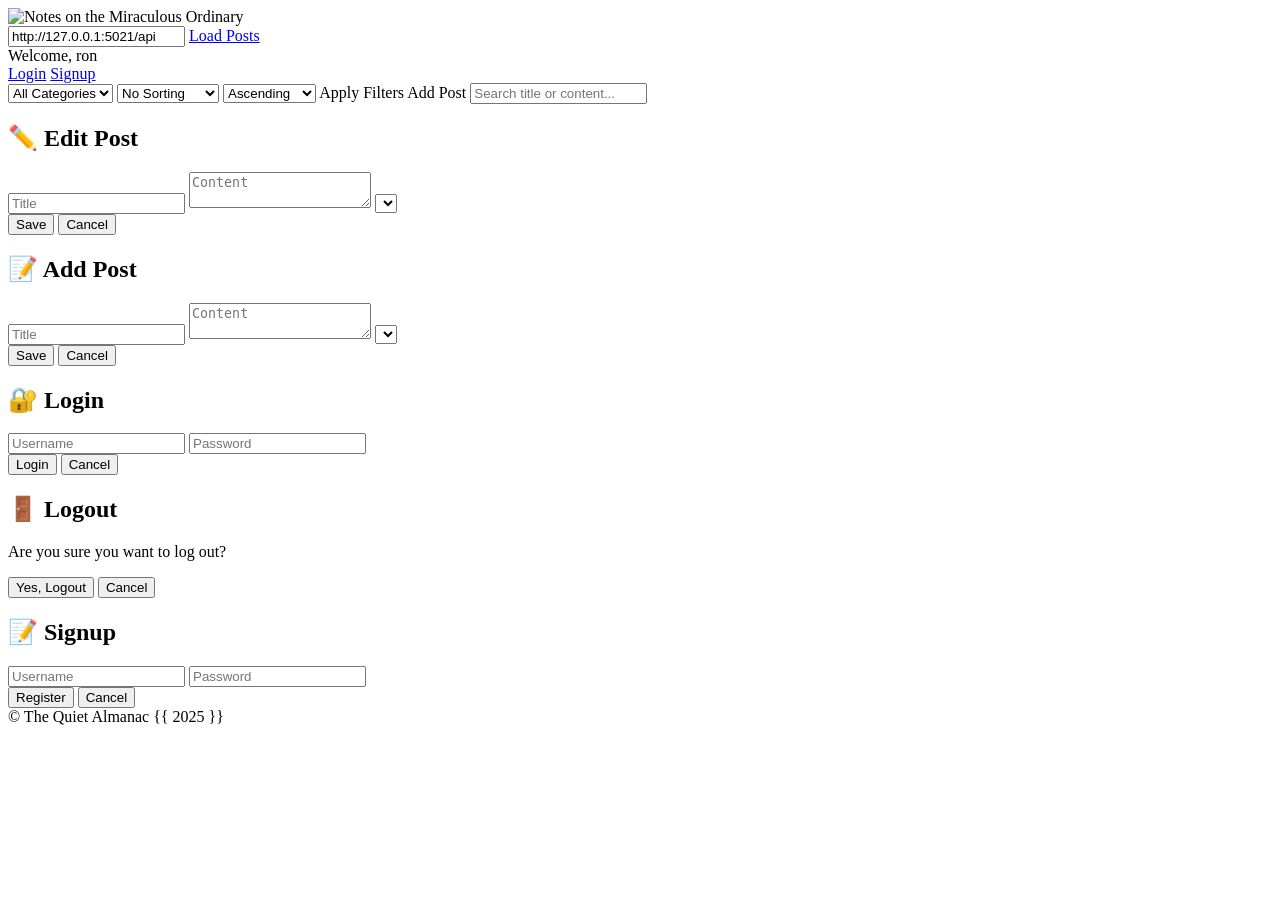
==== frontend/templates/index.html @ 1e0e8541 "add AUTHOR (display, filter, search)" ====
<!DOCTYPE html>
<html lang="en">
<head>
    <meta charset="UTF-8">
    <meta name="viewport" content="width=device-width, initial-scale=1.0">
    <title>Blog Posts</title>
    <link href="https://fonts.googleapis.com/css2?family=Poppins:wght@400;700&display=swap" rel="stylesheet">
    <link rel="stylesheet" href="static/styles.css">
</head>

<body>
    <div class="banner">
      <img src="static/images/almanac.png" alt="Notes on the Miraculous Ordinary">
    </div>

    <div class="container">

        <!-- API URL Input -->
        <div class="top-bar">
          <input type="text" id="api-base-url" value="http://127.0.0.1:5021/api">
            <a href="#" onclick="loadPosts()" class="nav-link">Load Posts</a>

          <div class="top-bar-center">

          </div>

          <div class="top-bar-right">
            <div id="user-info" class="user-info-pill">Welcome, ron</div>
            <a href="#" onclick="handleAuthClick()" id="auth-button" class="nav-link">Login</a>
            <a href="#" onclick="openSignupModal()" class="nav-link">Signup</a>
          </div>
        </div>


        <!-- Filters & Sorting -->
<div class="filter-bar">
  <select id="filter-category">
    <option value="">All Categories</option>
  </select>

  <select id="sort-field">
    <option value="">No Sorting</option>
    <option value="author">Author</option>
    <option value="title">Title</option>
    <option value="likes">Likes</option>
    <option value="date">Date</option>
    <option value="updated">Last Updated</option>
  </select>

  <select id="sort-direction">
    <option value="asc">Ascending</option>
    <option value="desc">Descending</option>
  </select>

  <span class="text-button" onclick="loadPosts()">Apply Filters</span>
    <span class="text-button" onclick="openAddModal()">Add Post</span>
  <input type="text" id="search-input" placeholder="Search title or content...">

</div>
<div></div>


        <!-- Posts Display -->
        <div id="post-container">
            <!-- Posts will be rendered here -->
        </div>
    </div>




    <!-- 🔧 Modal for Updating a Post -->
    <div id="update-modal" class="modal hidden">
      <div class="modal-content">
        <h2>✏️ Edit Post</h2>
        <input type="text" id="edit-title" placeholder="Title">
        <textarea id="edit-content" placeholder="Content"></textarea>
        <select id="edit-category"></select>
        <div class="modal-buttons">
          <button onclick="submitUpdate()">Save</button>
          <button onclick="closeModal()">Cancel</button>
        </div>
      </div>
    </div>

    <!-- 🔧 Modal for Adding a Post -->
    <div id="add-modal" class="modal hidden">
      <div class="modal-content">
        <h2>📝 Add Post</h2>
        <input type="text" id="add-title" placeholder="Title">
        <textarea id="add-content" placeholder="Content"></textarea>
        <select id="add-category"></select>
        <div class="modal-buttons">
          <button onclick="submitAdd()">Save</button>
          <button onclick="closeAddModal()">Cancel</button>
        </div>
      </div>
    </div>
    <!-- 🔐 Modal for Login -->
<div id="login-modal" class="modal hidden">
  <div class="modal-content">
    <h2>🔐 Login</h2>
    <input type="text" id="login-username" placeholder="Username">
    <input type="password" id="login-password" placeholder="Password">
    <div class="modal-buttons">
      <button onclick="submitLogin()">Login</button>
      <button onclick="closeLoginModal()">Cancel</button>
    </div>
  </div>
</div>
    <!-- 🔐 Modal for Logout Confirmation -->
<div id="logout-modal" class="modal hidden">
  <div class="modal-content">
    <h2>🚪 Logout</h2>
    <p>Are you sure you want to log out?</p>
    <div class="modal-buttons">
      <button onclick="confirmLogout()">Yes, Logout</button>
      <button onclick="closeLogoutModal()">Cancel</button>
    </div>
  </div>
</div>
    <!-- 🔐 Modal for Signup -->
    <div id="signup-modal" class="modal hidden">
  <div class="modal-content">
    <h2>📝 Signup</h2>
    <input type="text" id="signup-username" placeholder="Username">
    <input type="password" id="signup-password" placeholder="Password">
    <div class="modal-buttons">
      <button onclick="submitSignup()">Register</button>
      <button onclick="closeSignupModal()">Cancel</button>
    </div>
  </div>
</div>
 <script src="static/main.js"></script>
</body>
    <footer>
        &copy; The Quiet Almanac {{ 2025 }}
    </footer>
</html>
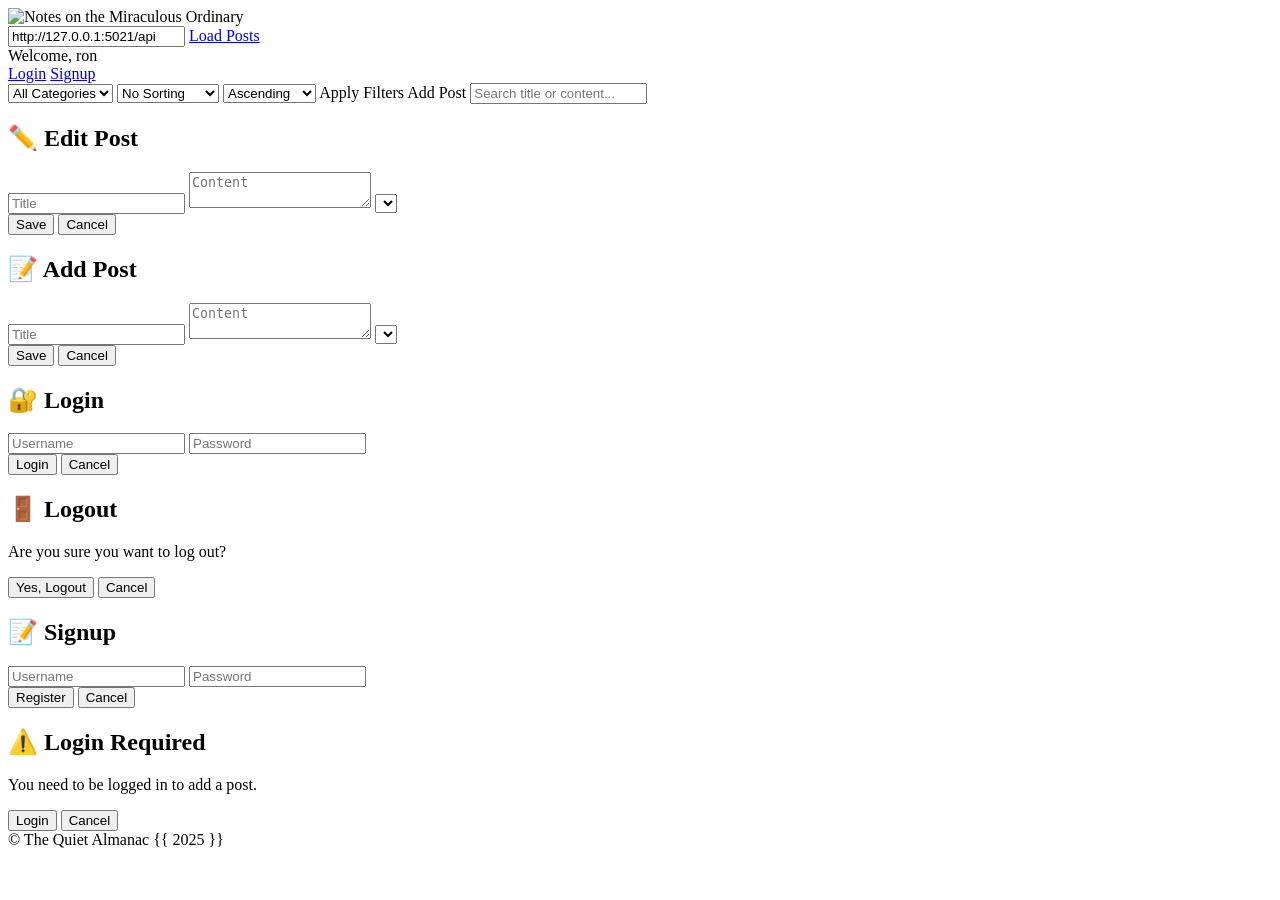
==== commit 28bda373: "add SYNC (only reg. user can add, edit, delete their posts)" ====
--- a/frontend/templates/index.html
+++ b/frontend/templates/index.html
@@ -131,6 +131,17 @@
     </div>
   </div>
 </div>
+    <!-- 🔐 Add Warning Modal -->
+<div id="add-warning-modal" class="modal hidden">
+  <div class="modal-content">
+    <h2>⚠️ Login Required</h2>
+    <p>You need to be logged in to add a post.</p>
+    <div class="modal-buttons">
+      <button onclick="handleLoginFromWarning()">Login</button>
+      <button onclick="closeAddWarningModal()">Cancel</button>
+    </div>
+  </div>
+</div>
  <script src="static/main.js"></script>
 </body>
     <footer>
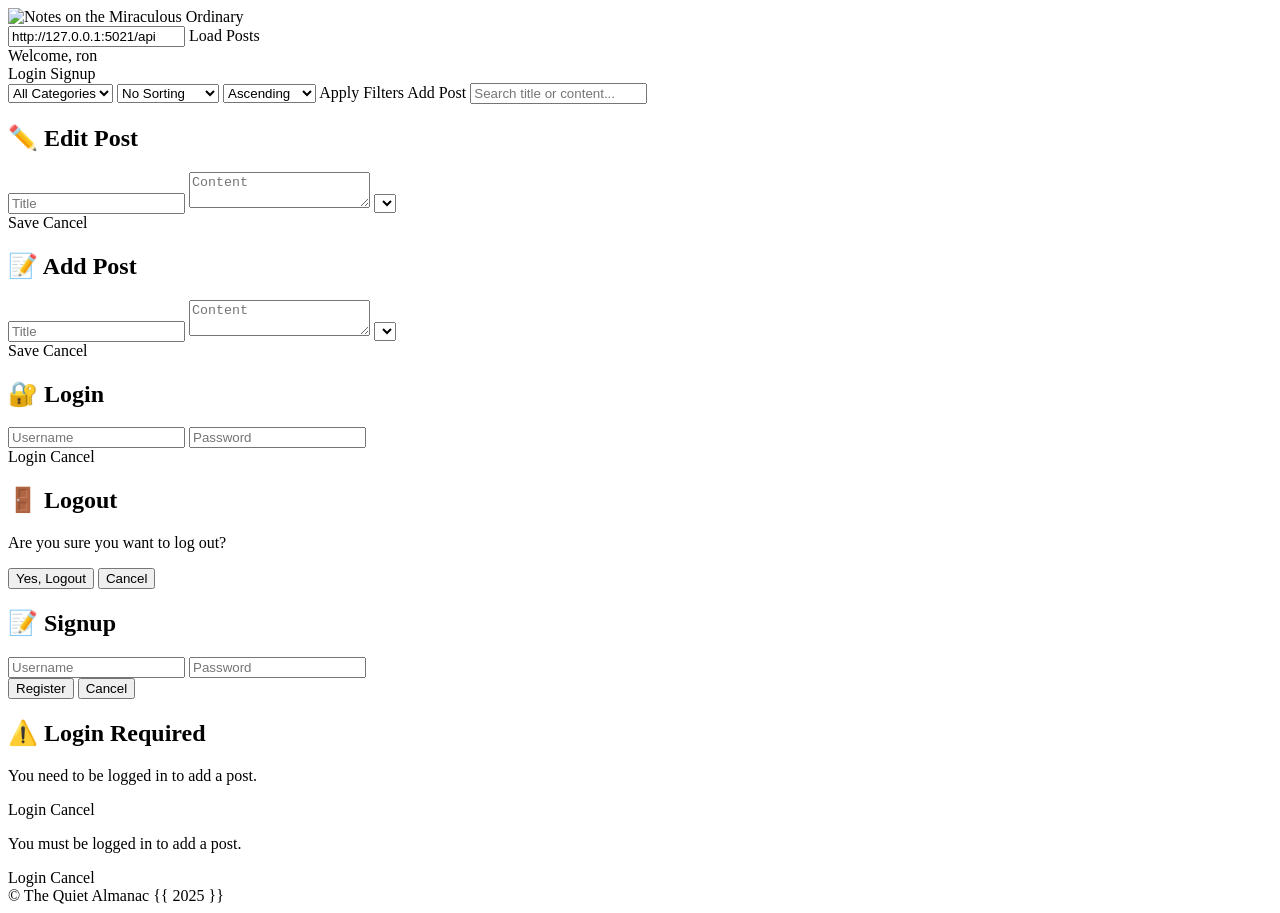
==== commit 0f99d0d9: "update BUTTON DESIGN" ====
--- a/frontend/templates/index.html
+++ b/frontend/templates/index.html
@@ -18,16 +18,14 @@
         <!-- API URL Input -->
         <div class="top-bar">
           <input type="text" id="api-base-url" value="http://127.0.0.1:5021/api">
-            <a href="#" onclick="loadPosts()" class="nav-link">Load Posts</a>
-
+            <span class="text-button large" onclick="loadPosts()">Load Posts</span>
           <div class="top-bar-center">
-
           </div>
 
           <div class="top-bar-right">
             <div id="user-info" class="user-info-pill">Welcome, ron</div>
-            <a href="#" onclick="handleAuthClick()" id="auth-button" class="nav-link">Login</a>
-            <a href="#" onclick="openSignupModal()" class="nav-link">Signup</a>
+                <span class="text-button large" id="auth-button" onclick="handleAuthClick()">Login</span>
+                <span class="text-button large" onclick="openSignupModal()">Signup</span>
           </div>
         </div>
 
@@ -54,6 +52,7 @@
 
   <span class="text-button" onclick="loadPosts()">Apply Filters</span>
     <span class="text-button" onclick="openAddModal()">Add Post</span>
+
   <input type="text" id="search-input" placeholder="Search title or content...">
 
 </div>
@@ -77,8 +76,10 @@
         <textarea id="edit-content" placeholder="Content"></textarea>
         <select id="edit-category"></select>
         <div class="modal-buttons">
-          <button onclick="submitUpdate()">Save</button>
-          <button onclick="closeModal()">Cancel</button>
+          <div class="modal-buttons">
+              <span class="text-button" onclick="submitUpdate()">Save</span>
+              <span class="text-button" onclick="closeModal()">Cancel</span>
+          </div>
         </div>
       </div>
     </div>
@@ -91,8 +92,10 @@
         <textarea id="add-content" placeholder="Content"></textarea>
         <select id="add-category"></select>
         <div class="modal-buttons">
-          <button onclick="submitAdd()">Save</button>
-          <button onclick="closeAddModal()">Cancel</button>
+          <div class="modal-buttons">
+              <span class="text-button" onclick="submitAdd()">Save</span>
+              <span class="text-button" onclick="closeAddModal()">Cancel</span>
+          </div>
         </div>
       </div>
     </div>
@@ -103,8 +106,8 @@
     <input type="text" id="login-username" placeholder="Username">
     <input type="password" id="login-password" placeholder="Password">
     <div class="modal-buttons">
-      <button onclick="submitLogin()">Login</button>
-      <button onclick="closeLoginModal()">Cancel</button>
+      <span class="text-button" onclick="submitLogin()">Login</span>
+      <span class="text-button" onclick="closeLoginModal()">Cancel</span>
     </div>
   </div>
 </div>
@@ -137,11 +140,22 @@
     <h2>⚠️ Login Required</h2>
     <p>You need to be logged in to add a post.</p>
     <div class="modal-buttons">
-      <button onclick="handleLoginFromWarning()">Login</button>
-      <button onclick="closeAddWarningModal()">Cancel</button>
+  <span class="text-button" onclick="submitLogin()">Login</span>
+  <span class="text-button" onclick="closeLoginModal()">Cancel</span>
+</div>
+  </div>
+</div>
+    <!-- 🌟 Custom Alert Modal -->
+<div id="alert-modal" class="modal hidden">
+  <div class="modal-content">
+    <p id="alert-message">You must be logged in to add a post.</p>
+    <div class="modal-buttons">
+      <span class="text-button" onclick="handleAlertLogin()">Login</span>
+      <span class="text-button" onclick="closeAlertModal()">Cancel</span>
     </div>
   </div>
 </div>
+
  <script src="static/main.js"></script>
 </body>
     <footer>
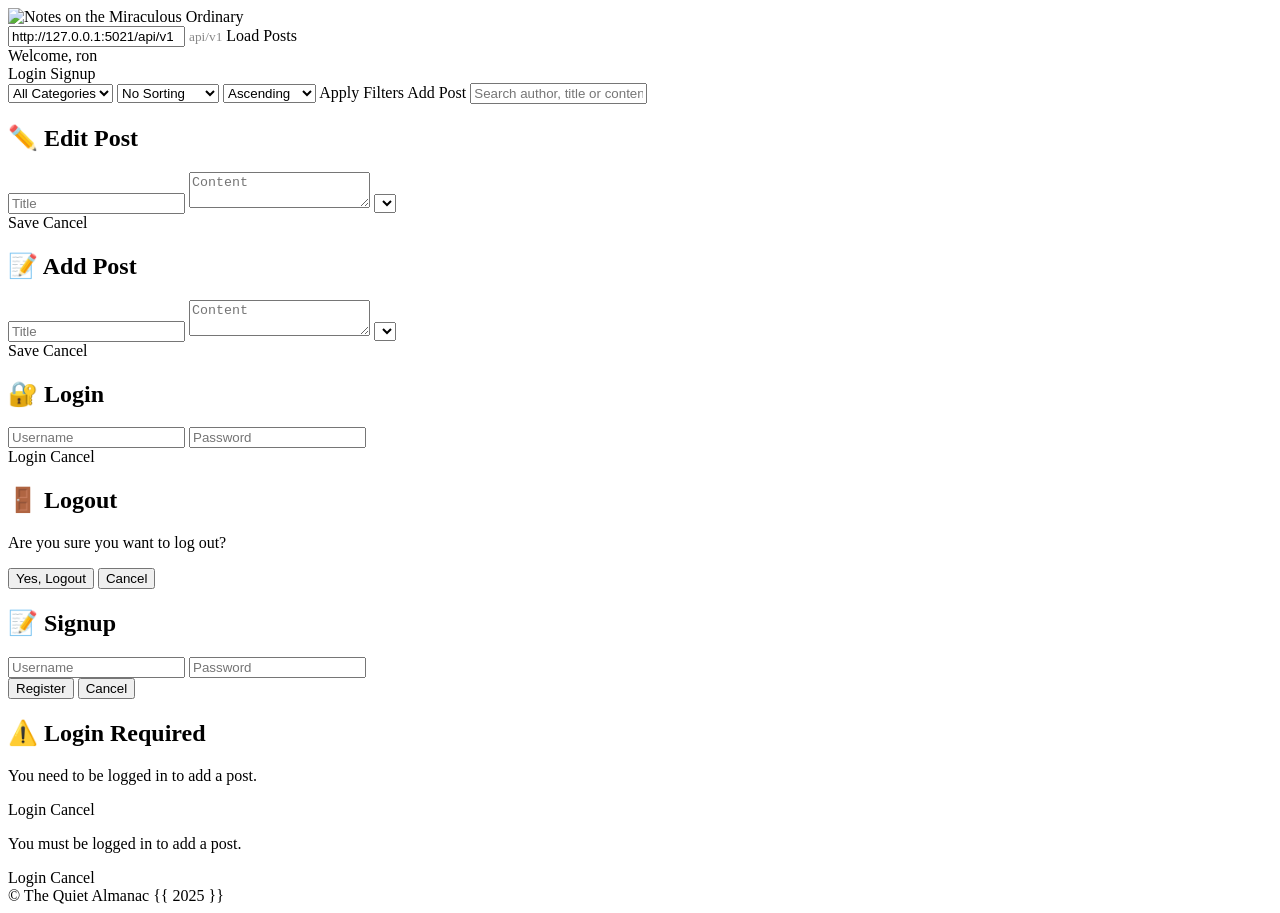
==== commit 543c0b74: "add DOC STRINGS" ====
--- a/frontend/templates/index.html
+++ b/frontend/templates/index.html
@@ -17,7 +17,8 @@
 
         <!-- API URL Input -->
         <div class="top-bar">
-          <input type="text" id="api-base-url" value="http://127.0.0.1:5021/api">
+          <input type="text" id="api-base-url" value="http://127.0.0.1:5021/api/v1">
+            <small style="color: #888;">api/v1</small>
             <span class="text-button large" onclick="loadPosts()">Load Posts</span>
           <div class="top-bar-center">
           </div>
@@ -53,7 +54,7 @@
   <span class="text-button" onclick="loadPosts()">Apply Filters</span>
     <span class="text-button" onclick="openAddModal()">Add Post</span>
 
-  <input type="text" id="search-input" placeholder="Search title or content...">
+  <input type="text" id="search-input" placeholder="Search author, title or content...">
 
 </div>
 <div></div>
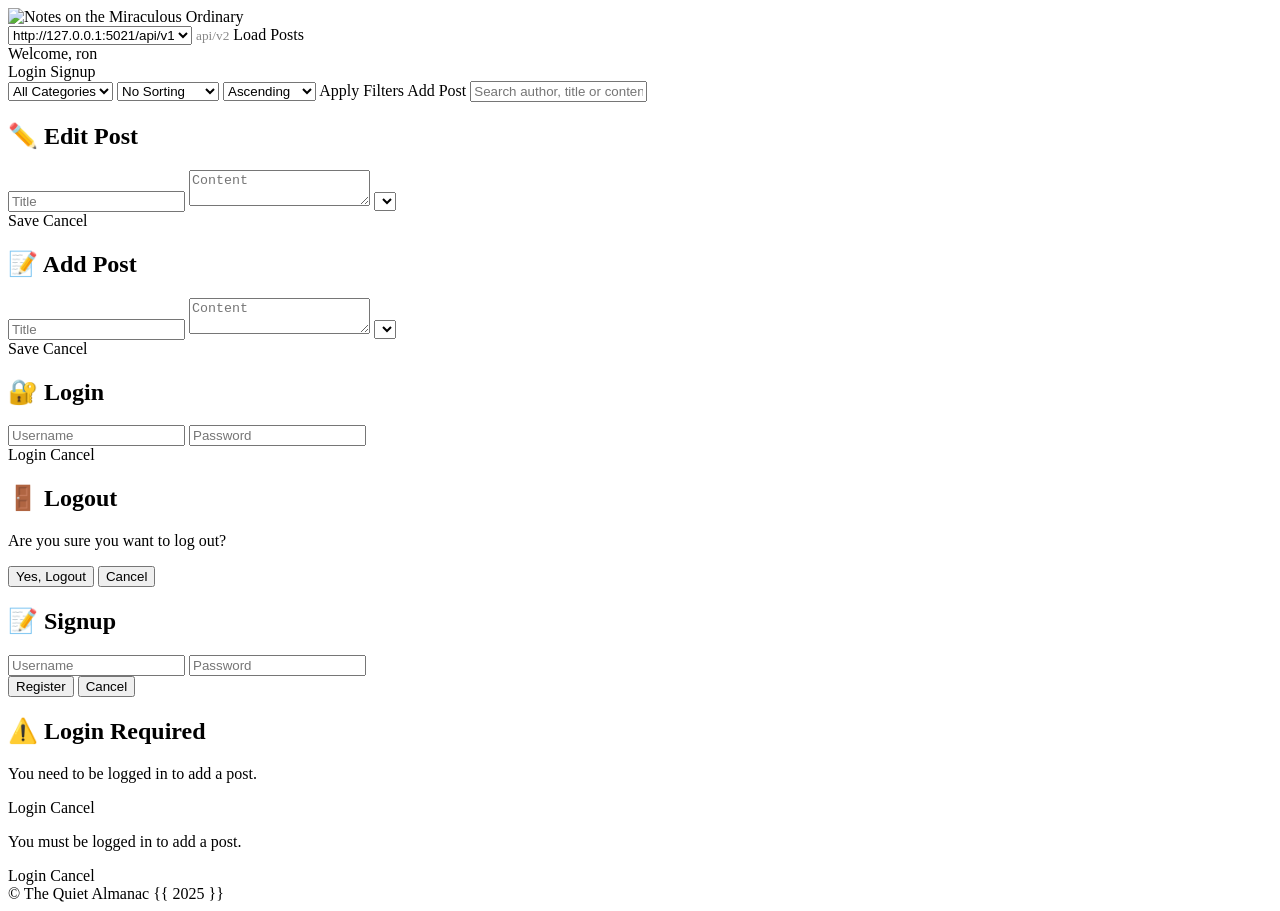
==== commit 68a44f78: "add V2 (all routes of v1) + Swagger + Version Dropdown in Frontend" ====
--- a/frontend/templates/index.html
+++ b/frontend/templates/index.html
@@ -17,8 +17,11 @@
 
         <!-- API URL Input -->
         <div class="top-bar">
-          <input type="text" id="api-base-url" value="http://127.0.0.1:5021/api/v1">
-            <small style="color: #888;">api/v1</small>
+          <select id="api-base-url" onchange="storeBaseUrl()" class="styled-select">
+              <option value="http://127.0.0.1:5021/api/v1">http://127.0.0.1:5021/api/v1</option>
+              <option value="http://127.0.0.1:5021/api/v2">http://127.0.0.1:5021/api/v2</option>
+            </select>
+            <small style="color: #888;">api/v2</small>
             <span class="text-button large" onclick="loadPosts()">Load Posts</span>
           <div class="top-bar-center">
           </div>
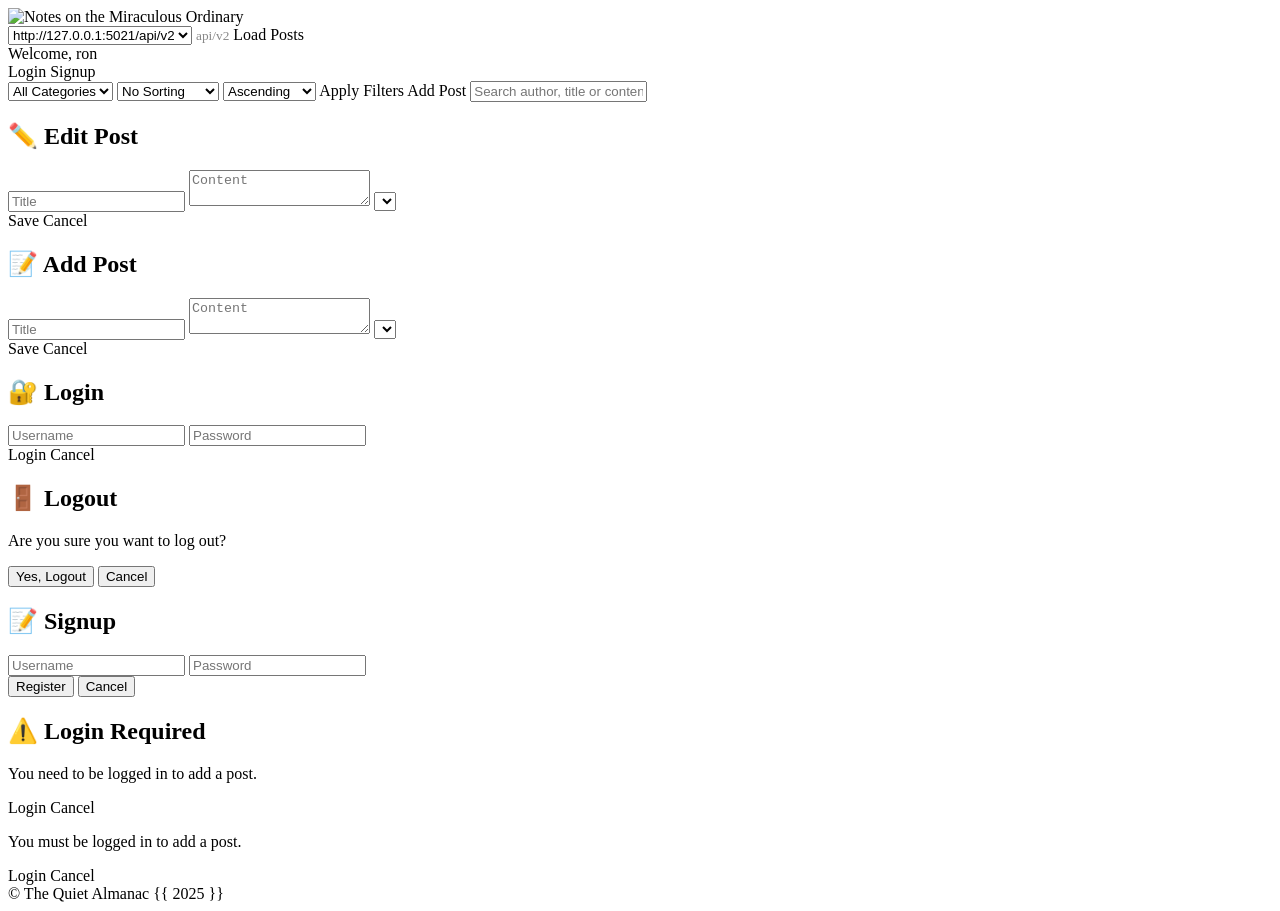
==== commit a4d95a0c: "REFACTOR, README, REQUIREMENTS" ====
--- a/frontend/templates/index.html
+++ b/frontend/templates/index.html
@@ -1,168 +1,144 @@
 <!DOCTYPE html>
 <html lang="en">
 <head>
-    <meta charset="UTF-8">
-    <meta name="viewport" content="width=device-width, initial-scale=1.0">
-    <title>Blog Posts</title>
-    <link href="https://fonts.googleapis.com/css2?family=Poppins:wght@400;700&display=swap" rel="stylesheet">
-    <link rel="stylesheet" href="static/styles.css">
+  <meta charset="UTF-8">
+  <meta name="viewport" content="width=device-width, initial-scale=1.0">
+  <title>The Quiet Almanac</title>
+  <link href="https://fonts.googleapis.com/css2?family=Poppins:wght@400;700&display=swap" rel="stylesheet">
+  <link rel="stylesheet" href="static/styles.css">
 </head>
+<body>
+  <header class="banner">
+    <img src="static/images/almanac.png" alt="Notes on the Miraculous Ordinary">
+  </header>
 
-<body>
-    <div class="banner">
-      <img src="static/images/almanac.png" alt="Notes on the Miraculous Ordinary">
-    </div>
+  <main class="container">
+    <!-- 🔧 Top Bar -->
+    <section class="top-bar">
+      <select id="api-base-url" onchange="storeBaseUrl()" class="styled-select">
+        <option value="http://127.0.0.1:5021/api/v1">http://127.0.0.1:5021/api/v1</option>
+        <option value="http://127.0.0.1:5021/api/v2" selected>http://127.0.0.1:5021/api/v2</option>
+      </select>
+      <small style="color: #888;">api/v2</small>
+      <span class="text-button large" onclick="loadPosts()">Load Posts</span>
+      <div class="top-bar-right">
+        <div id="user-info" class="user-info-pill">Welcome, ron</div>
+        <span class="text-button large" id="auth-button" onclick="handleAuthClick()">Login</span>
+        <span class="text-button large" onclick="openSignupModal()">Signup</span>
+      </div>
+    </section>
 
-    <div class="container">
+    <!-- 🧩 Filters -->
+    <section class="filter-bar">
+      <select id="filter-category"><option value="">All Categories</option></select>
+      <select id="sort-field">
+        <option value="">No Sorting</option>
+        <option value="author">Author</option>
+        <option value="title">Title</option>
+        <option value="likes">Likes</option>
+        <option value="date">Date</option>
+        <option value="updated">Last Updated</option>
+      </select>
+      <select id="sort-direction">
+        <option value="asc">Ascending</option>
+        <option value="desc">Descending</option>
+      </select>
+      <span class="text-button" onclick="loadPosts()">Apply Filters</span>
+      <span class="text-button" onclick="openAddModal()">Add Post</span>
+      <input type="text" id="search-input" placeholder="Search author, title or content...">
+    </section>
 
-        <!-- API URL Input -->
-        <div class="top-bar">
-          <select id="api-base-url" onchange="storeBaseUrl()" class="styled-select">
-              <option value="http://127.0.0.1:5021/api/v1">http://127.0.0.1:5021/api/v1</option>
-              <option value="http://127.0.0.1:5021/api/v2">http://127.0.0.1:5021/api/v2</option>
-            </select>
-            <small style="color: #888;">api/v2</small>
-            <span class="text-button large" onclick="loadPosts()">Load Posts</span>
-          <div class="top-bar-center">
-          </div>
+    <!-- 📬 Posts Container -->
+    <section id="post-container"></section>
+  </main>
 
-          <div class="top-bar-right">
-            <div id="user-info" class="user-info-pill">Welcome, ron</div>
-                <span class="text-button large" id="auth-button" onclick="handleAuthClick()">Login</span>
-                <span class="text-button large" onclick="openSignupModal()">Signup</span>
-          </div>
-        </div>
-
-
-        <!-- Filters & Sorting -->
-<div class="filter-bar">
-  <select id="filter-category">
-    <option value="">All Categories</option>
-  </select>
-
-  <select id="sort-field">
-    <option value="">No Sorting</option>
-    <option value="author">Author</option>
-    <option value="title">Title</option>
-    <option value="likes">Likes</option>
-    <option value="date">Date</option>
-    <option value="updated">Last Updated</option>
-  </select>
-
-  <select id="sort-direction">
-    <option value="asc">Ascending</option>
-    <option value="desc">Descending</option>
-  </select>
-
-  <span class="text-button" onclick="loadPosts()">Apply Filters</span>
-    <span class="text-button" onclick="openAddModal()">Add Post</span>
-
-  <input type="text" id="search-input" placeholder="Search author, title or content...">
-
-</div>
-<div></div>
-
-
-        <!-- Posts Display -->
-        <div id="post-container">
-            <!-- Posts will be rendered here -->
-        </div>
-    </div>
-
-
-
-
-    <!-- 🔧 Modal for Updating a Post -->
-    <div id="update-modal" class="modal hidden">
-      <div class="modal-content">
-        <h2>✏️ Edit Post</h2>
-        <input type="text" id="edit-title" placeholder="Title">
-        <textarea id="edit-content" placeholder="Content"></textarea>
-        <select id="edit-category"></select>
-        <div class="modal-buttons">
-          <div class="modal-buttons">
-              <span class="text-button" onclick="submitUpdate()">Save</span>
-              <span class="text-button" onclick="closeModal()">Cancel</span>
-          </div>
-        </div>
+  <!-- 🔧 Modals -->
+  <div id="update-modal" class="modal hidden">
+    <div class="modal-content">
+      <h2>✏️ Edit Post</h2>
+      <input type="text" id="edit-title" placeholder="Title">
+      <textarea id="edit-content" placeholder="Content"></textarea>
+      <select id="edit-category"></select>
+      <div class="modal-buttons">
+        <span class="text-button" onclick="submitUpdate()">Save</span>
+        <span class="text-button" onclick="closeModal()">Cancel</span>
       </div>
     </div>
+  </div>
 
-    <!-- 🔧 Modal for Adding a Post -->
-    <div id="add-modal" class="modal hidden">
-      <div class="modal-content">
-        <h2>📝 Add Post</h2>
-        <input type="text" id="add-title" placeholder="Title">
-        <textarea id="add-content" placeholder="Content"></textarea>
-        <select id="add-category"></select>
-        <div class="modal-buttons">
-          <div class="modal-buttons">
-              <span class="text-button" onclick="submitAdd()">Save</span>
-              <span class="text-button" onclick="closeAddModal()">Cancel</span>
-          </div>
-        </div>
+  <div id="add-modal" class="modal hidden">
+    <div class="modal-content">
+      <h2>📝 Add Post</h2>
+      <input type="text" id="add-title" placeholder="Title">
+      <textarea id="add-content" placeholder="Content"></textarea>
+      <select id="add-category"></select>
+      <div class="modal-buttons">
+        <span class="text-button" onclick="submitAdd()">Save</span>
+        <span class="text-button" onclick="closeAddModal()">Cancel</span>
       </div>
     </div>
-    <!-- 🔐 Modal for Login -->
-<div id="login-modal" class="modal hidden">
-  <div class="modal-content">
-    <h2>🔐 Login</h2>
-    <input type="text" id="login-username" placeholder="Username">
-    <input type="password" id="login-password" placeholder="Password">
-    <div class="modal-buttons">
-      <span class="text-button" onclick="submitLogin()">Login</span>
-      <span class="text-button" onclick="closeLoginModal()">Cancel</span>
+  </div>
+
+  <div id="login-modal" class="modal hidden">
+    <div class="modal-content">
+      <h2>🔐 Login</h2>
+      <input type="text" id="login-username" placeholder="Username">
+      <input type="password" id="login-password" placeholder="Password">
+      <div class="modal-buttons">
+        <span class="text-button" onclick="submitLogin()">Login</span>
+        <span class="text-button" onclick="closeLoginModal()">Cancel</span>
+      </div>
     </div>
   </div>
-</div>
-    <!-- 🔐 Modal for Logout Confirmation -->
-<div id="logout-modal" class="modal hidden">
-  <div class="modal-content">
-    <h2>🚪 Logout</h2>
-    <p>Are you sure you want to log out?</p>
-    <div class="modal-buttons">
-      <button onclick="confirmLogout()">Yes, Logout</button>
-      <button onclick="closeLogoutModal()">Cancel</button>
+
+  <div id="logout-modal" class="modal hidden">
+    <div class="modal-content">
+      <h2>🚪 Logout</h2>
+      <p>Are you sure you want to log out?</p>
+      <div class="modal-buttons">
+        <button onclick="confirmLogout()">Yes, Logout</button>
+        <button onclick="closeLogoutModal()">Cancel</button>
+      </div>
     </div>
   </div>
-</div>
-    <!-- 🔐 Modal for Signup -->
-    <div id="signup-modal" class="modal hidden">
-  <div class="modal-content">
-    <h2>📝 Signup</h2>
-    <input type="text" id="signup-username" placeholder="Username">
-    <input type="password" id="signup-password" placeholder="Password">
-    <div class="modal-buttons">
-      <button onclick="submitSignup()">Register</button>
-      <button onclick="closeSignupModal()">Cancel</button>
+
+  <div id="signup-modal" class="modal hidden">
+    <div class="modal-content">
+      <h2>📝 Signup</h2>
+      <input type="text" id="signup-username" placeholder="Username">
+      <input type="password" id="signup-password" placeholder="Password">
+      <div class="modal-buttons">
+        <button onclick="submitSignup()">Register</button>
+        <button onclick="closeSignupModal()">Cancel</button>
+      </div>
     </div>
   </div>
-</div>
-    <!-- 🔐 Add Warning Modal -->
-<div id="add-warning-modal" class="modal hidden">
-  <div class="modal-content">
-    <h2>⚠️ Login Required</h2>
-    <p>You need to be logged in to add a post.</p>
-    <div class="modal-buttons">
-  <span class="text-button" onclick="submitLogin()">Login</span>
-  <span class="text-button" onclick="closeLoginModal()">Cancel</span>
-</div>
-  </div>
-</div>
-    <!-- 🌟 Custom Alert Modal -->
-<div id="alert-modal" class="modal hidden">
-  <div class="modal-content">
-    <p id="alert-message">You must be logged in to add a post.</p>
-    <div class="modal-buttons">
-      <span class="text-button" onclick="handleAlertLogin()">Login</span>
-      <span class="text-button" onclick="closeAlertModal()">Cancel</span>
+
+  <div id="add-warning-modal" class="modal hidden">
+    <div class="modal-content">
+      <h2>⚠️ Login Required</h2>
+      <p>You need to be logged in to add a post.</p>
+      <div class="modal-buttons">
+        <span class="text-button" onclick="submitLogin()">Login</span>
+        <span class="text-button" onclick="closeLoginModal()">Cancel</span>
+      </div>
     </div>
   </div>
-</div>
 
- <script src="static/main.js"></script>
+  <div id="alert-modal" class="modal hidden">
+    <div class="modal-content">
+      <p id="alert-message">You must be logged in to add a post.</p>
+      <div class="modal-buttons">
+        <span class="text-button" onclick="handleAlertLogin()">Login</span>
+        <span class="text-button" onclick="closeAlertModal()">Cancel</span>
+      </div>
+    </div>
+  </div>
+
+  <script src="static/main.js"></script>
+  <script src="js/modals.js"></script>
+  <footer>
+    &copy; The Quiet Almanac {{ 2025 }}
+  </footer>
 </body>
-    <footer>
-        &copy; The Quiet Almanac {{ 2025 }}
-    </footer>
-</html>
+</html>
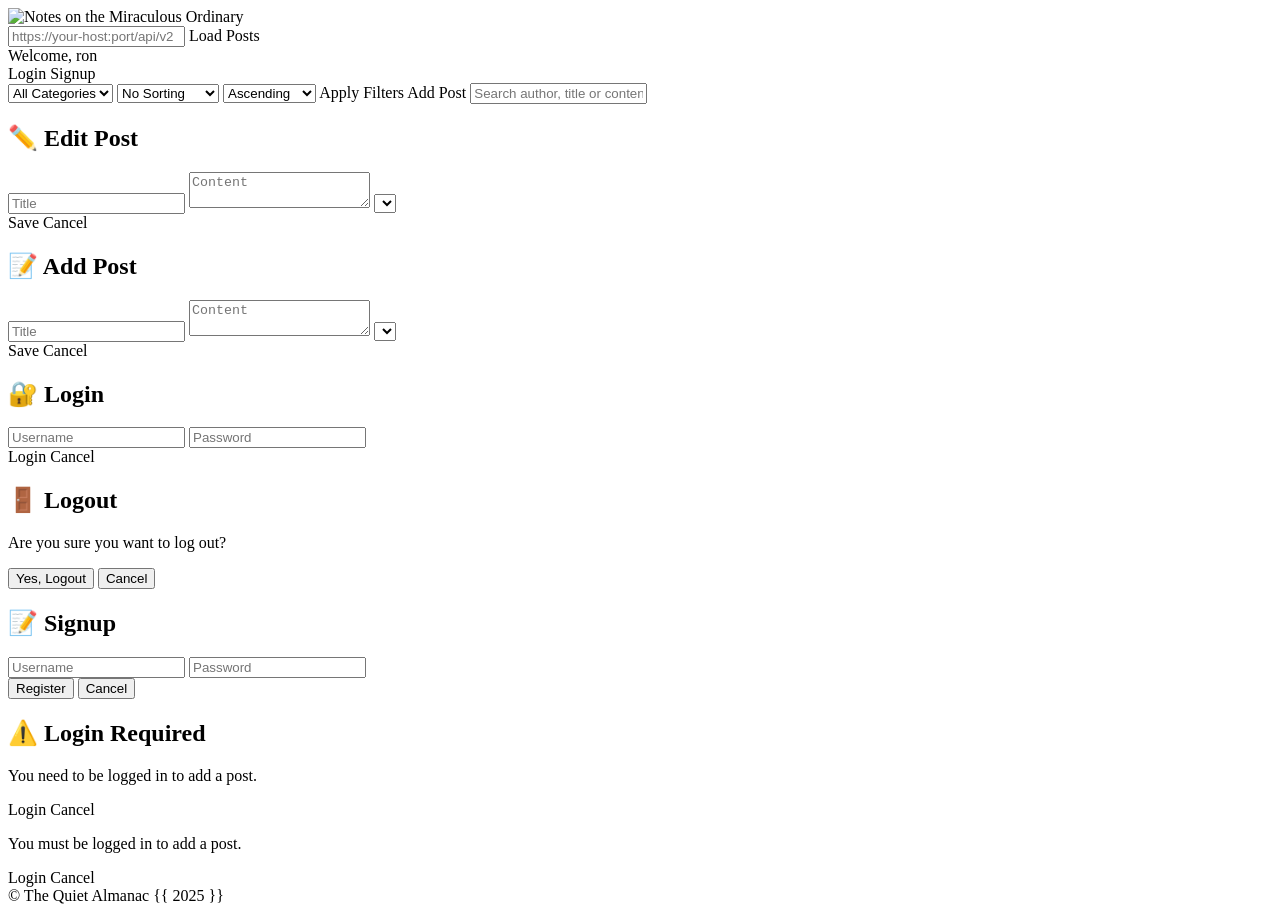
==== commit fc13727e: "add LINK INPUT, JWT" ====
--- a/frontend/templates/index.html
+++ b/frontend/templates/index.html
@@ -15,11 +15,14 @@
   <main class="container">
     <!-- 🔧 Top Bar -->
     <section class="top-bar">
-      <select id="api-base-url" onchange="storeBaseUrl()" class="styled-select">
-        <option value="http://127.0.0.1:5021/api/v1">http://127.0.0.1:5021/api/v1</option>
-        <option value="http://127.0.0.1:5021/api/v2" selected>http://127.0.0.1:5021/api/v2</option>
-      </select>
-      <small style="color: #888;">api/v2</small>
+       <input
+      type="text"
+      id="api-base-url"
+      class="styled-input"
+      placeholder="https://your‐host:port/api/v2"
+      onchange="storeBaseUrl()"
+      value=""
+     >
       <span class="text-button large" onclick="loadPosts()">Load Posts</span>
       <div class="top-bar-right">
         <div id="user-info" class="user-info-pill">Welcome, ron</div>
@@ -134,9 +137,8 @@
       </div>
     </div>
   </div>
+  <script src="static/main.js"></script>
 
-  <script src="static/main.js"></script>
-  <script src="js/modals.js"></script>
   <footer>
     &copy; The Quiet Almanac {{ 2025 }}
   </footer>
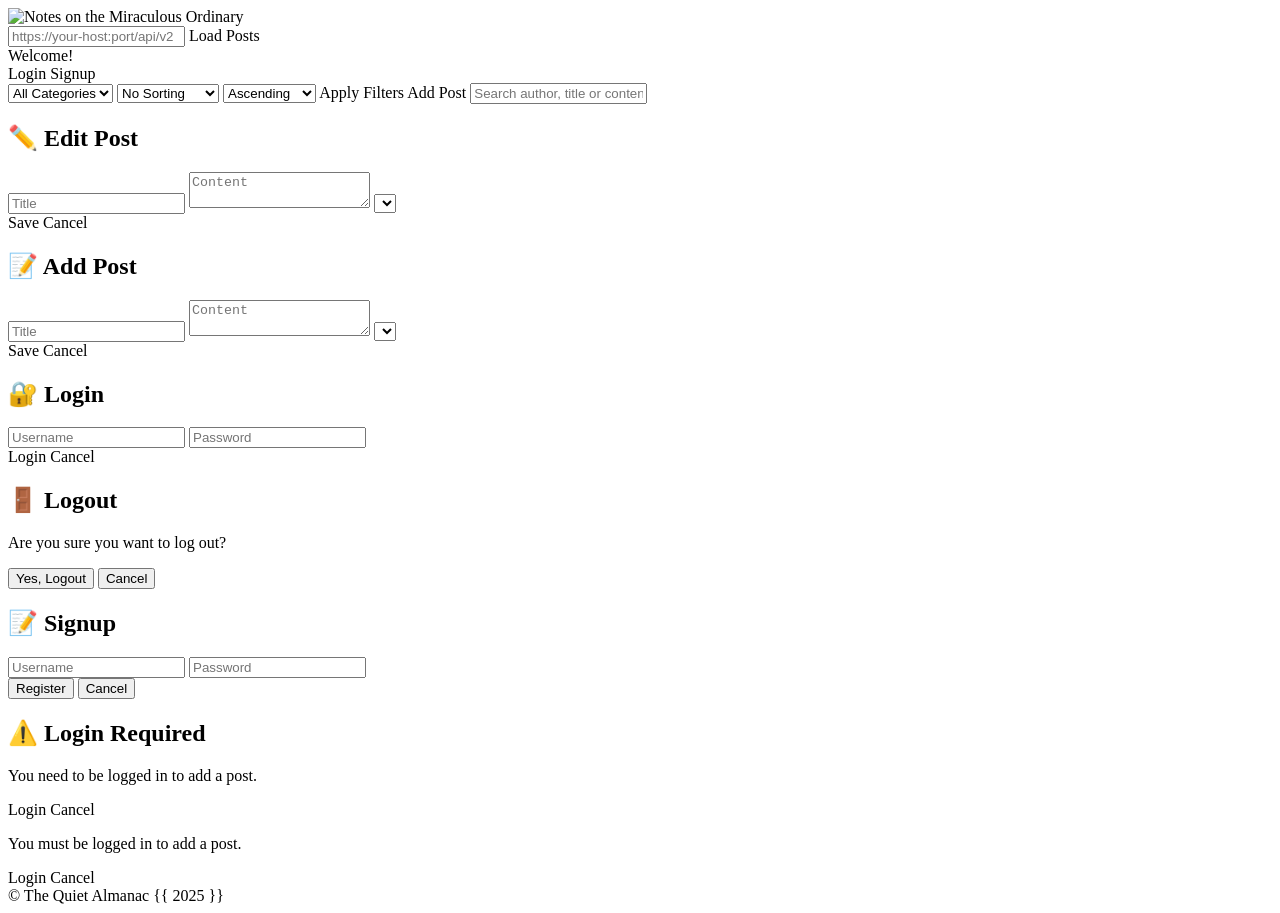
==== commit ac166aa1: "prep for web deployment" ====
--- a/frontend/templates/index.html
+++ b/frontend/templates/index.html
@@ -5,7 +5,7 @@
   <meta name="viewport" content="width=device-width, initial-scale=1.0">
   <title>The Quiet Almanac</title>
   <link href="https://fonts.googleapis.com/css2?family=Poppins:wght@400;700&display=swap" rel="stylesheet">
-  <link rel="stylesheet" href="static/styles.css">
+  <link rel="stylesheet" href="/static/styles.css">
 </head>
 <body>
   <header class="banner">
@@ -25,7 +25,7 @@
      >
       <span class="text-button large" onclick="loadPosts()">Load Posts</span>
       <div class="top-bar-right">
-        <div id="user-info" class="user-info-pill">Welcome, ron</div>
+        <div id="user-info" class="user-info-pill">Welcome!</div>
         <span class="text-button large" id="auth-button" onclick="handleAuthClick()">Login</span>
         <span class="text-button large" onclick="openSignupModal()">Signup</span>
       </div>
@@ -137,7 +137,7 @@
       </div>
     </div>
   </div>
-  <script src="static/main.js"></script>
+  <script src="/static/main.js"></script>
 
   <footer>
     &copy; The Quiet Almanac {{ 2025 }}
